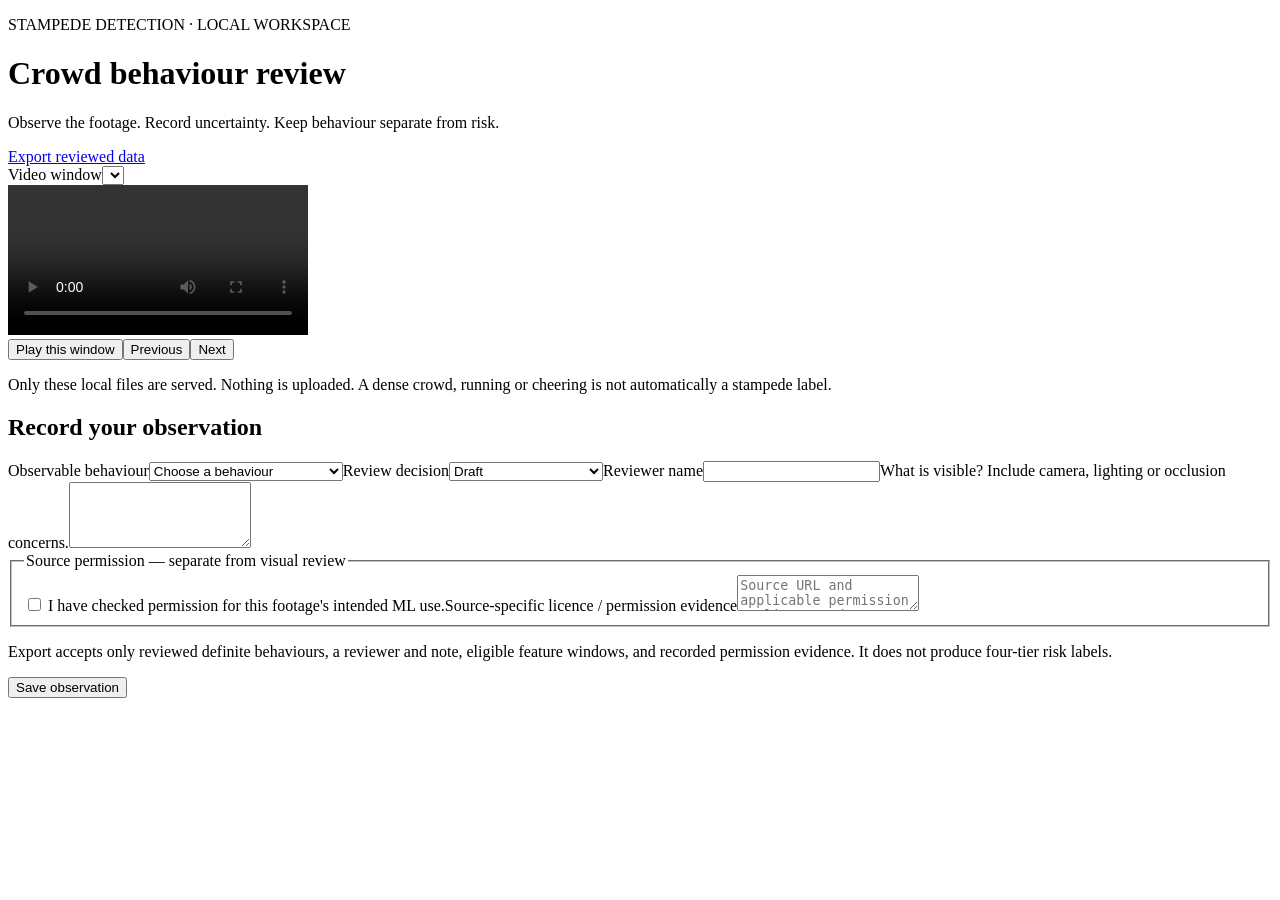
==== review/static/index.html @ 5b21e1ef "Complete research ML integration and teammate handoff; exclude generated artifacts" ====
<!doctype html>
<html lang="en"><head><meta charset="utf-8"><meta name="viewport" content="width=device-width,initial-scale=1"><title>Crowd behaviour review</title><link rel="stylesheet" href="/static/styles.css"></head>
<body><header><div><p class="eyebrow">STAMPEDE DETECTION · LOCAL WORKSPACE</p><h1>Crowd behaviour review</h1><p>Observe the footage. Record uncertainty. Keep behaviour separate from risk.</p></div><a class="button" href="/api/export">Export reviewed data</a></header>
<section class="stats" id="stats" aria-label="Dataset status"></section>
<main><section class="viewer"><label for="window">Video window</label><select id="window"></select><div class="badges"><span id="quality"></span><span id="time"></span><span id="event"></span></div><video id="video" controls preload="metadata"></video><div class="controls"><button id="play" type="button">Play this window</button><button id="previous" type="button">Previous</button><button id="next" type="button">Next</button></div><p id="proposal" class="proposal"></p><p id="rights" class="muted"></p><p class="muted">Only these local files are served. Nothing is uploaded. A dense crowd, running or cheering is not automatically a stampede label.</p></section>
<section class="editor"><h2>Record your observation</h2><form id="annotation"><label for="behaviour">Observable behaviour</label><select id="behaviour"><option value="">Choose a behaviour</option><option value="stationary">Mostly stationary</option><option value="walking">Walking / routine flow</option><option value="running">Running</option><option value="mixed_motion">Mixed movement</option><option value="uncertain">Uncertain / cannot determine</option></select><label for="status">Review decision</label><select id="status"><option value="draft">Draft</option><option value="reviewed">Reviewed observation</option><option value="uncertain">Uncertain</option><option value="exclude">Exclude</option></select><label for="reviewer">Reviewer name</label><input id="reviewer" maxlength="100" autocomplete="name"><label for="note">What is visible? Include camera, lighting or occlusion concerns.</label><textarea id="note" rows="4" maxlength="2000"></textarea><fieldset><legend>Source permission — separate from visual review</legend><label class="check"><input id="rights-approved" type="checkbox"> I have checked permission for this footage's intended ML use.</label><label for="evidence">Source-specific licence / permission evidence</label><textarea id="evidence" rows="2" maxlength="2000" placeholder="Source URL and applicable permission or licence; do not paste private credentials"></textarea></fieldset><p class="muted">Export accepts only reviewed definite behaviours, a reviewer and note, eligible feature windows, and recorded permission evidence. It does not produce four-tier risk labels.</p><button class="primary" type="submit">Save observation</button><p id="message" role="status" aria-live="polite"></p></form></section></main><script src="/static/app.js"></script></body></html>
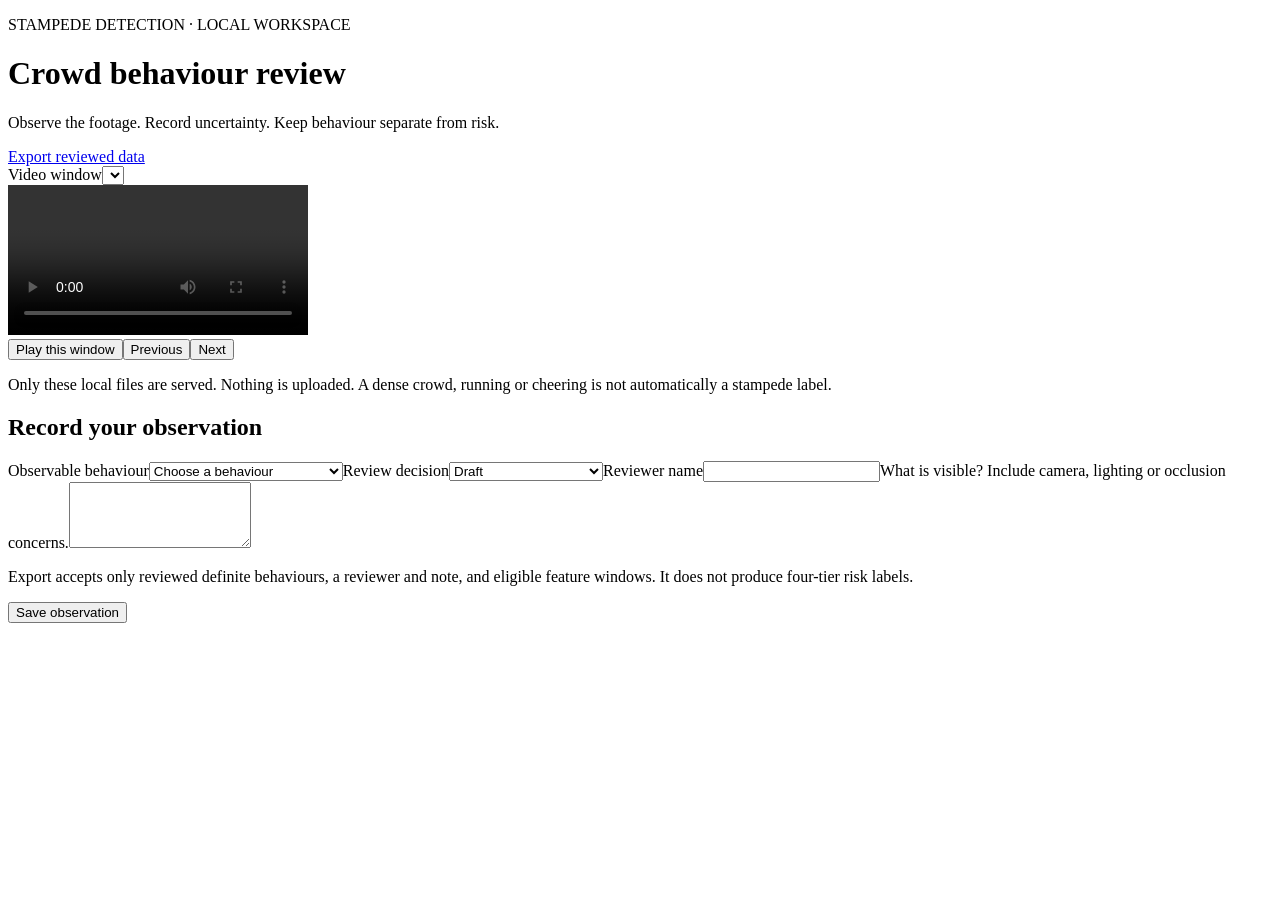
==== commit 9b1e5d8b: "retrained classifier" ====
--- a/review/static/index.html
+++ b/review/static/index.html
@@ -3,4 +3,4 @@
 <body><header><div><p class="eyebrow">STAMPEDE DETECTION · LOCAL WORKSPACE</p><h1>Crowd behaviour review</h1><p>Observe the footage. Record uncertainty. Keep behaviour separate from risk.</p></div><a class="button" href="/api/export">Export reviewed data</a></header>
 <section class="stats" id="stats" aria-label="Dataset status"></section>
 <main><section class="viewer"><label for="window">Video window</label><select id="window"></select><div class="badges"><span id="quality"></span><span id="time"></span><span id="event"></span></div><video id="video" controls preload="metadata"></video><div class="controls"><button id="play" type="button">Play this window</button><button id="previous" type="button">Previous</button><button id="next" type="button">Next</button></div><p id="proposal" class="proposal"></p><p id="rights" class="muted"></p><p class="muted">Only these local files are served. Nothing is uploaded. A dense crowd, running or cheering is not automatically a stampede label.</p></section>
-<section class="editor"><h2>Record your observation</h2><form id="annotation"><label for="behaviour">Observable behaviour</label><select id="behaviour"><option value="">Choose a behaviour</option><option value="stationary">Mostly stationary</option><option value="walking">Walking / routine flow</option><option value="running">Running</option><option value="mixed_motion">Mixed movement</option><option value="uncertain">Uncertain / cannot determine</option></select><label for="status">Review decision</label><select id="status"><option value="draft">Draft</option><option value="reviewed">Reviewed observation</option><option value="uncertain">Uncertain</option><option value="exclude">Exclude</option></select><label for="reviewer">Reviewer name</label><input id="reviewer" maxlength="100" autocomplete="name"><label for="note">What is visible? Include camera, lighting or occlusion concerns.</label><textarea id="note" rows="4" maxlength="2000"></textarea><fieldset><legend>Source permission — separate from visual review</legend><label class="check"><input id="rights-approved" type="checkbox"> I have checked permission for this footage's intended ML use.</label><label for="evidence">Source-specific licence / permission evidence</label><textarea id="evidence" rows="2" maxlength="2000" placeholder="Source URL and applicable permission or licence; do not paste private credentials"></textarea></fieldset><p class="muted">Export accepts only reviewed definite behaviours, a reviewer and note, eligible feature windows, and recorded permission evidence. It does not produce four-tier risk labels.</p><button class="primary" type="submit">Save observation</button><p id="message" role="status" aria-live="polite"></p></form></section></main><script src="/static/app.js"></script></body></html>
+<section class="editor"><h2>Record your observation</h2><form id="annotation"><label for="behaviour">Observable behaviour</label><select id="behaviour"><option value="">Choose a behaviour</option><option value="stationary">Mostly stationary</option><option value="walking">Walking / routine flow</option><option value="running">Running</option><option value="mixed_motion">Mixed movement</option><option value="uncertain">Uncertain / cannot determine</option></select><label for="status">Review decision</label><select id="status"><option value="draft">Draft</option><option value="reviewed">Reviewed observation</option><option value="uncertain">Uncertain</option><option value="exclude">Exclude</option></select><label for="reviewer">Reviewer name</label><input id="reviewer" maxlength="100" autocomplete="name"><label for="note">What is visible? Include camera, lighting or occlusion concerns.</label><textarea id="note" rows="4" maxlength="2000"></textarea><p class="muted">Export accepts only reviewed definite behaviours, a reviewer and note, and eligible feature windows. It does not produce four-tier risk labels.</p><button class="primary" type="submit">Save observation</button><p id="message" role="status" aria-live="polite"></p></form></section></main><script src="/static/app.js"></script></body></html>
